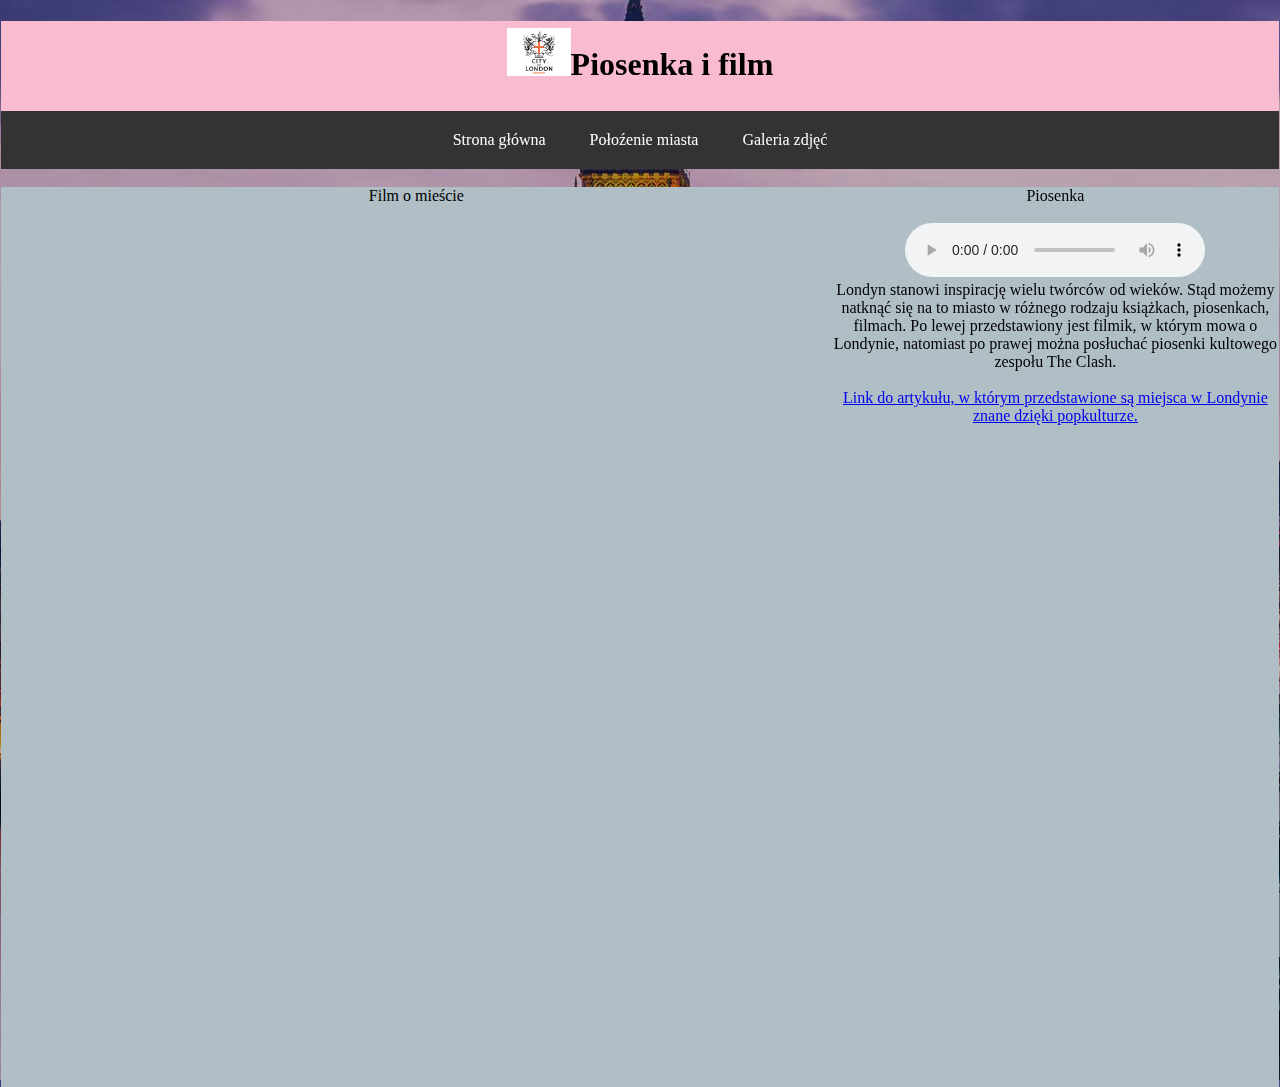
==== piosenka_film.html @ 2e9b2c0e "Add files via upload" ====
<!DOCTYPE html>
<html lang=pl>
<head>
<meta charset=utf-8>
<link rel="stylesheet" type="text/css" href="arkuszp.css">
<title>Piosenka i film</title>
<link rel="shortcut icon" href="foto/logo.png">
<meta name="viewport" content="width=device-width, initial-scale=1">
<style>
body, html {
  height: 100%;
}
</style>
</head>
<body>
<div class="header"><h1><a href=index.html><img src=foto/logo.png style="width:5%" alt="Logo"></a>Piosenka i film</h1></div>
 <div class="scrollmenu">
  <a href=index.html>Strona główna</a>
  <a href=polozenie.html>Połoźenie miasta</a>
  <a href=galeria.html>Galeria zdjęć</a>
</div> <br>
<div class="menu1">Film o mieście<iframe width="100%" height="80%" src="https://www.youtube.com/embed/MfqNHpdB5_s" style="border:0;" allow="accelerometer; autoplay; encrypted-media; gyroscope; picture-in-picture" allowfullscreen></iframe></div>
<div class="menu2">Piosenka<br><br><audio controls><source src="media/1.mp3" type="audio/mpeg"></audio><br>Londyn stanowi inspirację wielu twórców od wieków. Stąd możemy natknąć się na to miasto w różnego rodzaju książkach, piosenkach, filmach. Po lewej przedstawiony jest filmik, w którym mowa o Londynie, natomiast po prawej można posłuchać piosenki kultowego zespołu The Clash.
<br><br><a href=https://lifestyle.inquirer.net/163659/a-pop-culture-junkies-guide-to-london/ target=_blank>
Link do artykułu, w którym przedstawione są miejsca w Londynie znane dzięki popkulturze.</a></div>
</body>
</html>
---- arkuszp.css ----
div.scrollmenu {
  background-color:#333;
  overflow:auto;
  white-space: nowrap;
  text-align: center;
}

div.scrollmenu a {
  display: inline-block;
  color: white;
  text-align: center;
  padding: 20px;
  text-decoration:none;
}

div.scrollmenu a:hover {
background-color: #777;
}
.header
{
	text-align:center;
	margin:auto;
	height:10%;
	width:100%;
	background-color:#f8bbd0;
	font-family:Constantia;
	font-size:100%;
}
body{margin-top:1px;margin-left:1px;margin-right:1px;background-image:url(foto/londyn.jpg);}
.menu1
{
width:65%;
height:100%;
background-color:#b0bec5;
float:left;
text-align:center;
font-size:100%;
font-family:Georgia;
margin:auto;
}
.menu3
{
width:50%;
height:100%;
background-color:#b0bec5;
float:left;
text-align:left;
font-size:90%;
position:relative;top:50%;left:50%;transform:translate(-50%,-50%);
font-family:Georgia;
}
.menu2
{
width:35%;
height:100%;
background-color:#b0bec5;
float:right;
text-align:center;
font-size:100%;
font-family:Georgia;
margin:auto;
}
ol{list-style-type:decimal; list-style-position: inside;}
img{padding-top:0.5%;}
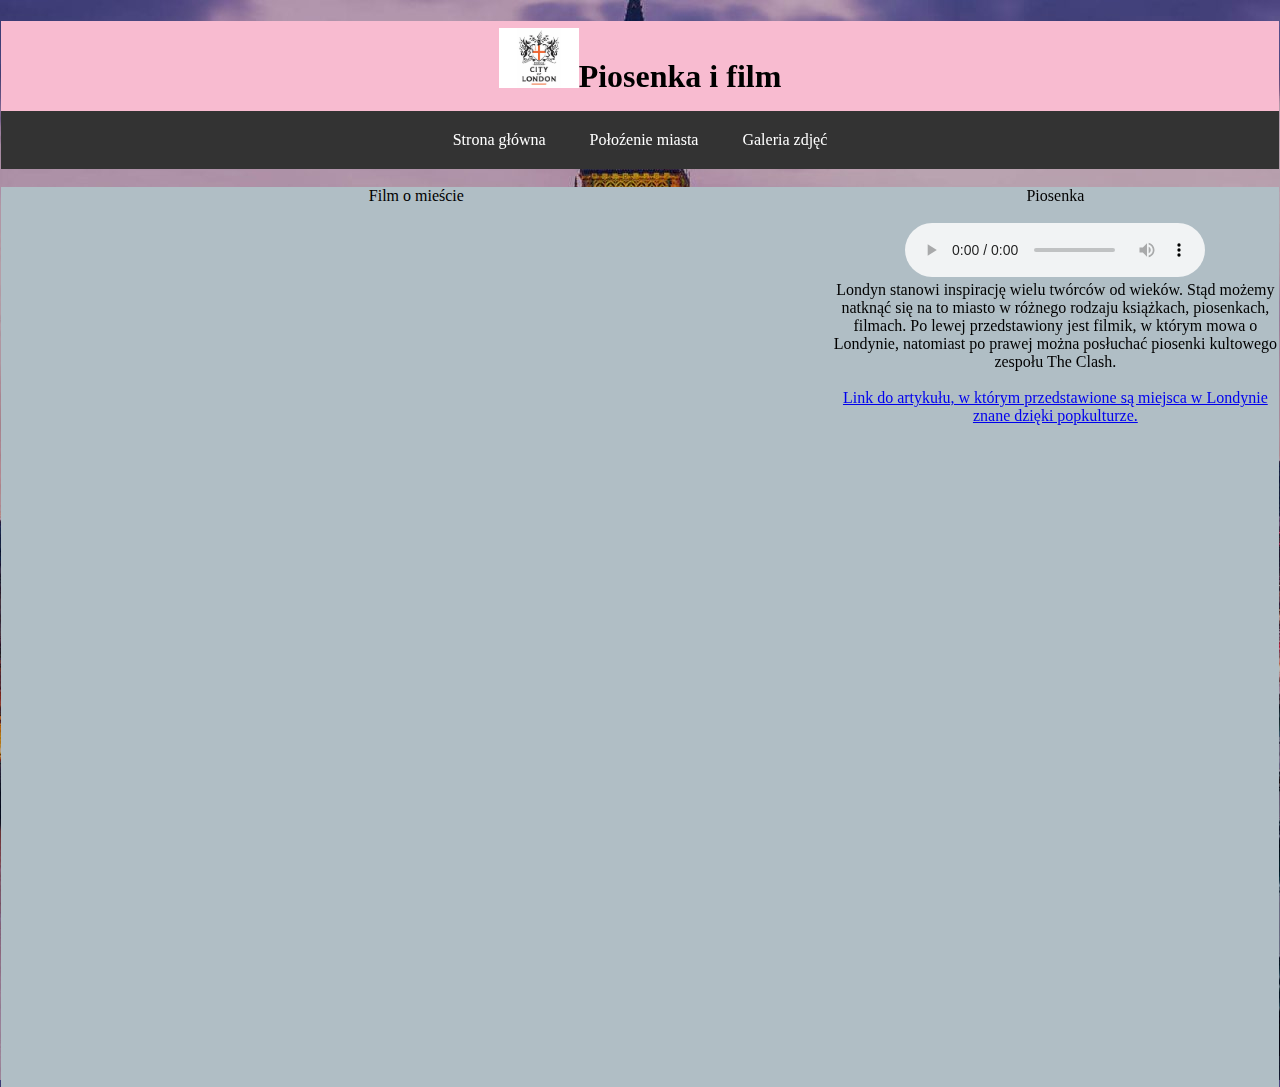
==== commit 389d3bd4: "Add files via upload" ====
--- a/piosenka_film.html
+++ b/piosenka_film.html
@@ -13,7 +13,7 @@
 </style>
 </head>
 <body>
-<div class="header"><h1><a href=index.html><img src=foto/logo.png style="width:5%" alt="Logo"></a>Piosenka i film</h1></div>
+<div class="header"><h1><a href=index.html><img src=foto/logo.png style="width:80px" alt="Logo"></a>Piosenka i film</h1></div>
  <div class="scrollmenu">
   <a href=index.html>Strona główna</a>
   <a href=polozenie.html>Połoźenie miasta</a>
